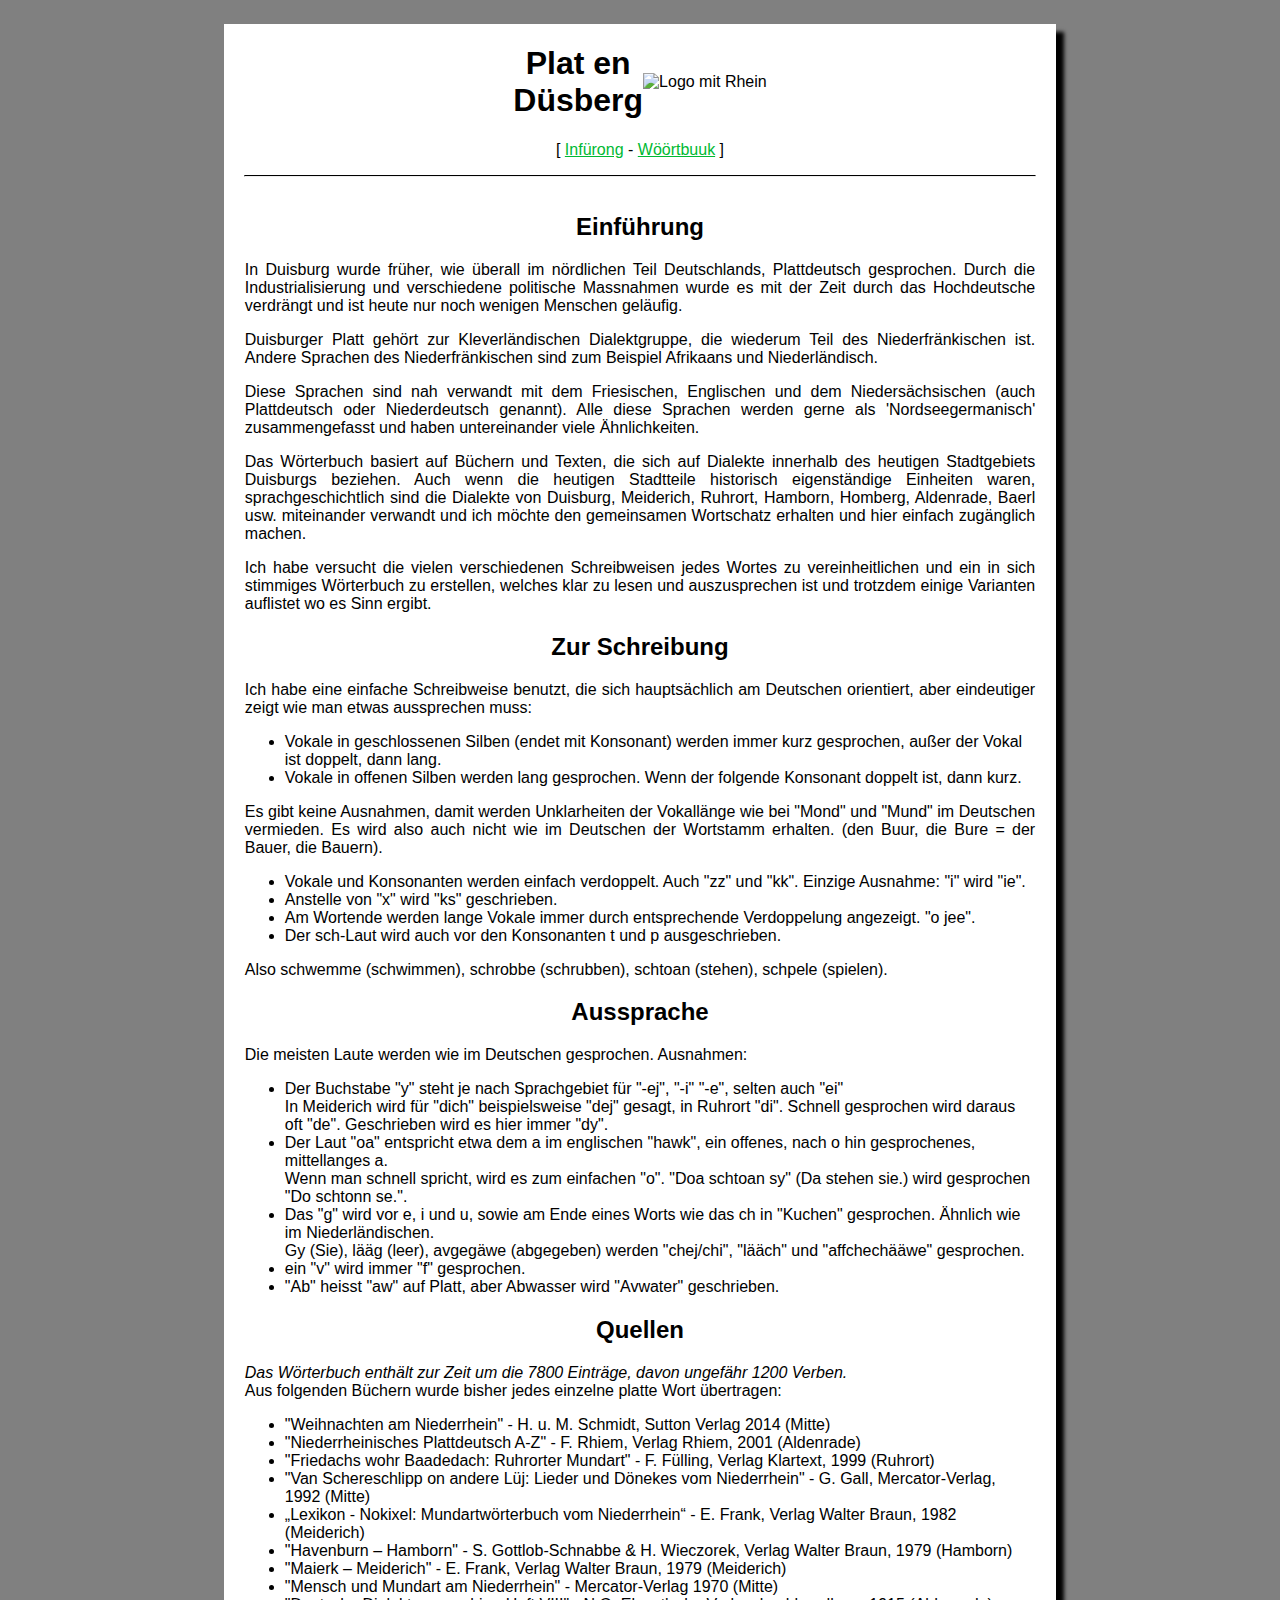
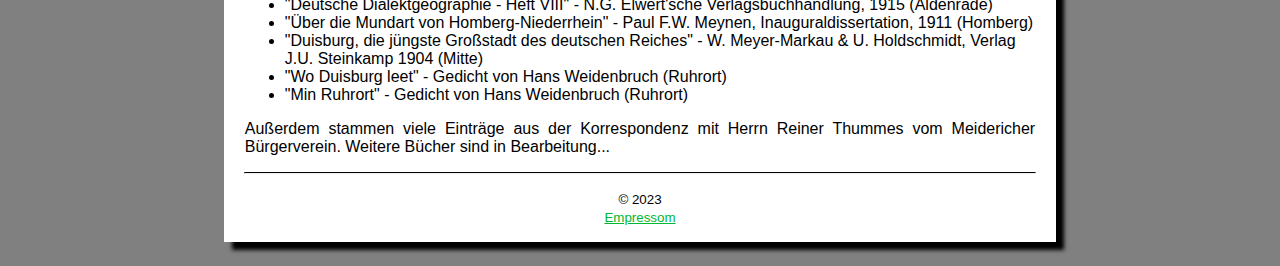
==== einfuehrung.html @ 6de9c8a3 "Add CSS styling for Tablet and Desktop" ====
<!doctype html>
<html lang="de">
<head>
	<meta charset="utf-8">
	<meta name="viewport" content="width=device-width, initial-scale=1.0">
	<title>Wörterbuch für Duisburger Platt - Wöörtbuuk vör Düsbergsch Plat</title>
	<meta name="description" content="ein Wörterbuch für die niederfränkischen Dialekte des Duisburger Stadtgebiets">
	<link href="css/style.css" rel="stylesheet">
</head>
<body>
	<header>
		<h1>Plat en<br>Düsberg</h1>
		<img src="gfx/rheinlogo.svg" alt="Logo mit Rhein">
	</header>
	<nav>
		[ <a href="einfuehrung.html">Infürong</a> - <a href="index.php">Wöörtbuuk</a> ]
	</nav>
	<hr>
	<main>
		<section>
			<article>
				<h2>Einführung</h2>
				<p>In Duisburg wurde früher, wie überall im nördlichen Teil Deutschlands, Plattdeutsch gesprochen.
				Durch die Industrialisierung und verschiedene politische Massnahmen wurde es mit der Zeit durch das Hochdeutsche 
				verdrängt und ist heute nur noch wenigen Menschen geläufig.</p>
				<p>Duisburger Platt gehört zur Kleverländischen Dialektgruppe, die wiederum Teil des Niederfränkischen ist. 
				Andere Sprachen des Niederfränkischen sind zum Beispiel Afrikaans und Niederländisch.</p>
				<p>Diese Sprachen sind nah verwandt mit dem Friesischen, Englischen und dem Niedersächsischen (auch Plattdeutsch oder Niederdeutsch genannt).
				Alle diese Sprachen werden gerne als 'Nordseegermanisch' zusammengefasst und haben untereinander viele Ähnlichkeiten.</p>
			</article>
			<article>
				<p>Das Wörterbuch basiert auf Büchern und Texten, die sich auf Dialekte innerhalb des heutigen Stadtgebiets Duisburgs beziehen.
				Auch wenn die heutigen Stadtteile historisch eigenständige Einheiten waren, sprachgeschichtlich sind die Dialekte 
				von Duisburg, Meiderich, Ruhrort, Hamborn, Homberg, Aldenrade, Baerl usw. miteinander verwandt und ich möchte den 
				gemeinsamen Wortschatz erhalten und hier einfach zugänglich machen.</p>
				<p>Ich habe versucht die vielen verschiedenen Schreibweisen jedes Wortes zu vereinheitlichen und ein in sich stimmiges Wörterbuch zu erstellen,
				welches klar zu lesen und auszusprechen ist und trotzdem einige Varianten auflistet wo es Sinn ergibt.</p>
			</article>
			<article>
				<h2>Zur Schreibung</h2>
				Ich habe eine einfache Schreibweise benutzt, die sich hauptsächlich am Deutschen orientiert, aber eindeutiger zeigt wie man etwas 
				aussprechen muss:
				<ul>
					<li>Vokale in geschlossenen Silben (endet mit Konsonant) werden immer kurz gesprochen, außer der Vokal ist doppelt, dann lang.</li>
					<li>Vokale in offenen Silben werden lang gesprochen. Wenn der folgende Konsonant doppelt ist, dann kurz.</li>
				</ul>	
				Es gibt keine Ausnahmen, damit werden Unklarheiten der Vokallänge wie bei "Mond" und "Mund" im Deutschen vermieden. 
				Es wird also auch nicht wie im Deutschen der Wortstamm erhalten. (den Buur, die Bure = der Bauer, die Bauern).
				<ul>
					<li>Vokale und Konsonanten werden einfach verdoppelt. Auch "zz" und "kk". Einzige Ausnahme: "i" wird "ie".</li>
					<li>Anstelle von "x" wird "ks" geschrieben.</li>
					<li>Am Wortende werden lange Vokale immer durch entsprechende Verdoppelung angezeigt. "o jee".</li>
					<li>Der sch-Laut wird auch vor den Konsonanten t und p ausgeschrieben.</li>	
				</ul>	
				Also schwemme (schwimmen), schrobbe (schrubben), schtoan (stehen), schpele (spielen).
			</article>		
			<article>
				<h2>Aussprache</h2>
				Die meisten Laute werden wie im Deutschen gesprochen. Ausnahmen:
				<ul>
					<li>Der Buchstabe "y" steht je nach Sprachgebiet für "-ej", "-i" "-e", selten auch "ei"<br>In Meiderich wird für 
					"dich" beispielsweise "dej" gesagt, in Ruhrort "di". Schnell gesprochen wird daraus oft "de". Geschrieben wird es hier immer "dy".</li>
					<li>Der Laut "oa" entspricht etwa dem a im englischen "hawk", ein offenes, nach o hin gesprochenes, mittellanges a.<br>
					Wenn man schnell spricht, wird es zum einfachen "o". "Doa schtoan sy" (Da stehen sie.) wird gesprochen "Do schtonn se.".</li>
					<li>Das "g" wird vor e, i und u, sowie am Ende eines Worts wie das ch in "Kuchen" gesprochen. Ähnlich wie im Niederländischen.<br>
					Gy (Sie), lääg (leer), avgegäwe (abgegeben) werden "chej/chi", "lääch" und "affchechääwe" gesprochen.</li>
					<li>ein "v" wird immer "f" gesprochen.</li>
					<li>"Ab" heisst "aw" auf Platt, aber Abwasser wird "Avwater" geschrieben.</li>
				</ul>
			</article>
			<article>
				<h2>Quellen</h2>
				<em>Das Wörterbuch enthält zur Zeit um die 7800 Einträge, davon ungefähr 1200 Verben.</em><br>
				Aus folgenden Büchern wurde bisher jedes einzelne platte Wort übertragen:
				<ul>
					<li>"Weihnachten am Niederrhein" - H. u. M. Schmidt, Sutton Verlag 2014 (Mitte)</li>
					<li>"Niederrheinisches Plattdeutsch A-Z" - F. Rhiem, Verlag Rhiem, 2001 (Aldenrade)</li>
					<li>"Friedachs wohr Baadedach: Ruhrorter Mundart" - F. Fülling, Verlag Klartext, 1999 (Ruhrort)</li>
					<li>"Van Schereschlipp on andere Lüj: Lieder und Dönekes vom Niederrhein" - G. Gall, Mercator-Verlag, 1992 (Mitte)</li>
					<li>„Lexikon - Nokixel: Mundartwörterbuch vom Niederrhein“ - E. Frank, Verlag Walter Braun, 1982 (Meiderich)</li>
					<li>"Havenburn – Hamborn" - S. Gottlob-Schnabbe & H. Wieczorek, Verlag Walter Braun, 1979 (Hamborn)</li>
					<li>"Maierk – Meiderich" - E. Frank, Verlag Walter Braun, 1979 (Meiderich)</li>
					<li>"Mensch und Mundart am Niederrhein" - Mercator-Verlag 1970 (Mitte)</li>
					<li>"Deutsche Dialektgeographie - Heft VIII" - N.G. Elwert'sche Verlagsbuchhandlung, 1915 (Aldenrade)</li>
					<li>"Über die Mundart von Homberg-Niederrhein" - Paul F.W. Meynen, Inauguraldissertation, 1911 (Homberg)</li>
					<li>"Duisburg, die jüngste Großstadt des deutschen Reiches" - W. Meyer-Markau & U. Holdschmidt, Verlag J.U. Steinkamp 1904 (Mitte)</li>
					<li>"Wo Duisburg leet" - Gedicht von Hans Weidenbruch (Ruhrort)</li>
					<li>"Min Ruhrort" - Gedicht von Hans Weidenbruch (Ruhrort)</li>
				</ul>
			</article>
			<article>
				Außerdem stammen viele Einträge aus der Korrespondenz mit Herrn Reiner Thummes vom Meidericher Bürgerverein. 
				Weitere Bücher sind in Bearbeitung...
			</article>
		</section>
	</main>
	<hr>
	<footer>
		<small>&copy; 2023<br><a href="impressum.html">Empressom</a></small>
	</footer>
</body>
</html>
---- css/style.css ----
a:link { 
	color: #00b933; 
}
a:visited { 
	color: #00b933; 
}
html {
	display: flex;
	justify-content: center;
}
body {
	background-color: white;
	color: black;
	font-family: sans-serif; 
	text-align: center;
	width: 95%;
	display: flex;
	flex-direction: column;
	align-items: center;
}
header { 
	display: flex; 
	justify-content: center;
	align-items: center;
}
hr {
	border-top: 1px solid black;
	margin-top: 1rem;
	margin-bottom: 1rem;
	width: 100%;
}
main {
	display: flex;
	flex-direction: column;
	
	align-items: center;
	width: 95%;
}
.buchstabenliste {
	font-size: 1.5rem;
}
main > table {
	text-align: left; 
	width: 100%; 
}
table tr:nth-Child(odd) { 
background-color: #f0f0f0; 
}
/* Gestaltung der Einführungsseite */
article { 
	text-align: justify; 
}
article h2 { 
	text-align: center; 
} 
article ul { 
	text-align: left; 
}
footer { 
	padding-bottom: 1rem; 
}
/* Tablet Gestaltung */
@media screen and (min-width: 600px) { 
	html {
		background-color: gray;
	}
	body {
		margin: 24px 48px;
		box-shadow: black 8px 8px 4px;
	}
	hr {
		width: 95%;
	}
	main > table {
		font-size: 1.2rem;
		width: 80%; 
	}
}
/* Desktop Gestaltung */
@media only screen and (min-width: 1280px) { 
    body {
		margin: 24px;
		width: 65%;
	}
	main > table {
		font-size: 1.4rem;	
	}
}
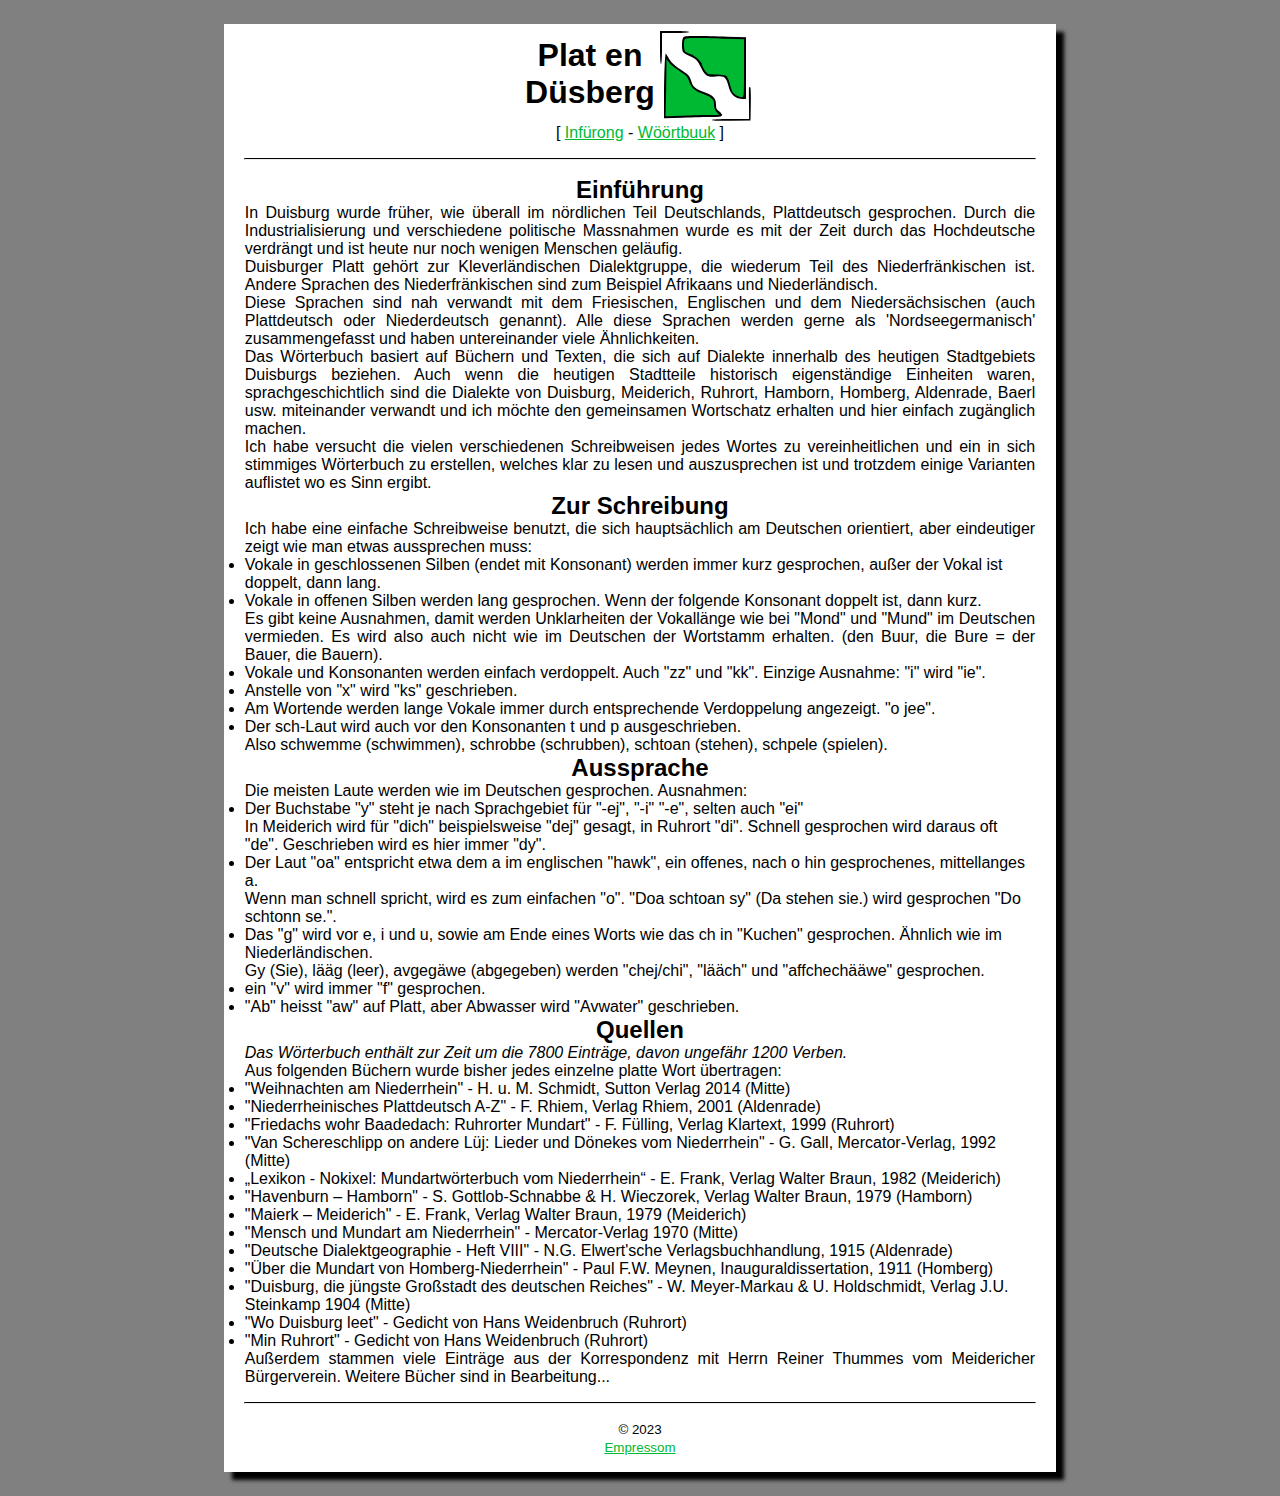
==== commit bfc496e4: "Refactoring pt1" ====
--- a/einfuehrung.html
+++ b/einfuehrung.html
@@ -5,12 +5,14 @@
 	<meta name="viewport" content="width=device-width, initial-scale=1.0">
 	<title>Wörterbuch für Duisburger Platt - Wöörtbuuk vör Düsbergsch Plat</title>
 	<meta name="description" content="ein Wörterbuch für die niederfränkischen Dialekte des Duisburger Stadtgebiets">
-	<link href="css/style.css" rel="stylesheet">
+	<link href="style/base.css" rel="stylesheet">
+	<link type="image/png" sizes="16x16" rel="icon" href="graphics/icons8-buch-3d-fluency-16.png">
+	<link type="image/png" sizes="32x32" rel="icon" href="graphics/icons8-buch-3d-fluency-32.png">
 </head>
 <body>
 	<header>
 		<h1>Plat en<br>Düsberg</h1>
-		<img src="gfx/rheinlogo.svg" alt="Logo mit Rhein">
+		<img src="graphics/rheinlogo.svg" alt="Logo mit Rhein">
 	</header>
 	<nav>
 		[ <a href="einfuehrung.html">Infürong</a> - <a href="index.php">Wöörtbuuk</a> ]
--- a/style/base.css
+++ b/style/base.css
@@ -0,0 +1,145 @@
+* {
+	margin: 0;
+	padding: 0;
+}
+a:link { 
+	color: #00b933; 
+}
+a:visited { 
+	color: #00b933; 
+}
+html {
+	display: flex;
+	justify-content: center;
+}
+body {
+	background-color: white;
+	color: black;
+	font-family: sans-serif; 
+	text-align: center;
+	width: 95%;
+	display: flex;
+	flex-direction: column;
+	align-items: center;
+}
+header { 
+	display: flex; 
+	justify-content: center;
+	align-items: center;
+}
+hr {
+	border-top: 1px solid black;
+	margin-top: 1rem;
+	margin-bottom: 1rem;
+	width: 100%;
+}
+main {
+	display: flex;
+	flex-direction: column;
+	gap: 12px;
+	align-items: center;
+	width: 95%;
+}
+form { 
+	font-size: 0;
+}
+.searchToggle {
+	margin: .5rem;	
+}
+.searchToggle input {
+	width: 0;
+	height: 0;
+	position: absolute;
+	left: -9999px;
+}
+.searchToggle input + label {
+	border: 1px solid #00b933;
+	font-size: 1.1rem;
+	padding: .2rem .6rem;
+}
+.searchToggle input + label:first-of-type {
+	border-radius: 4px 0 0 4px;
+	border-right: none;
+  }
+.searchToggle input + label:last-of-type {
+	border-radius: 0 4px 4px 0;
+  }
+.searchToggle input:checked + label {
+	background-color: #00b933;
+	color: white;
+}
+main input[type=text] {
+	border: 1px solid #00b933;
+	border-right: none;
+	border-radius: 4px 0 0 4px;
+	width: 22ch;
+	outline: none;
+	padding: .2rem .6rem;
+	font-size: 1.1rem;
+}
+main button {
+	border: 1px solid #00b933;
+	border-radius: 0 4px 4px 0;
+	border-left: none;
+	padding: .2rem .6rem;
+	background-color: #00b933;
+	font-size: 1.1rem;
+	color: white;
+}
+.langselector {
+	font-size: 1.2rem;
+}
+.letterselector {
+	font-size: 1.5rem;
+}
+/* Styling the results table */
+main > table {
+	text-align: left; 
+	width: 100%; 
+}
+td {
+	width: 50%;
+}
+tr:nth-Child(odd) { 
+	background-color: #f0f0f0; 
+}
+/* Styling the introductory page */
+article { 
+	text-align: justify; 
+}
+article h2 { 
+	text-align: center; 
+} 
+article ul { 
+	text-align: left; 
+}
+footer { 
+	padding-bottom: 1rem; 
+}
+/* Tablet specific styling */
+@media screen and (min-width: 600px) { 
+	html {
+		background-color: gray;
+	}
+	body {
+		margin: 24px 48px;
+		box-shadow: black 8px 8px 4px;
+	}
+	hr {
+		width: 95%;
+	}
+	main > table {
+		font-size: 1.2rem;
+		width: 80%; 
+	}
+}
+/* Desktop specific styling */
+@media only screen and (min-width: 1280px) { 
+    body {
+		margin: 24px;
+		width: 65%;
+	}
+	main > table {
+		font-size: 1.4rem;	
+	}
+}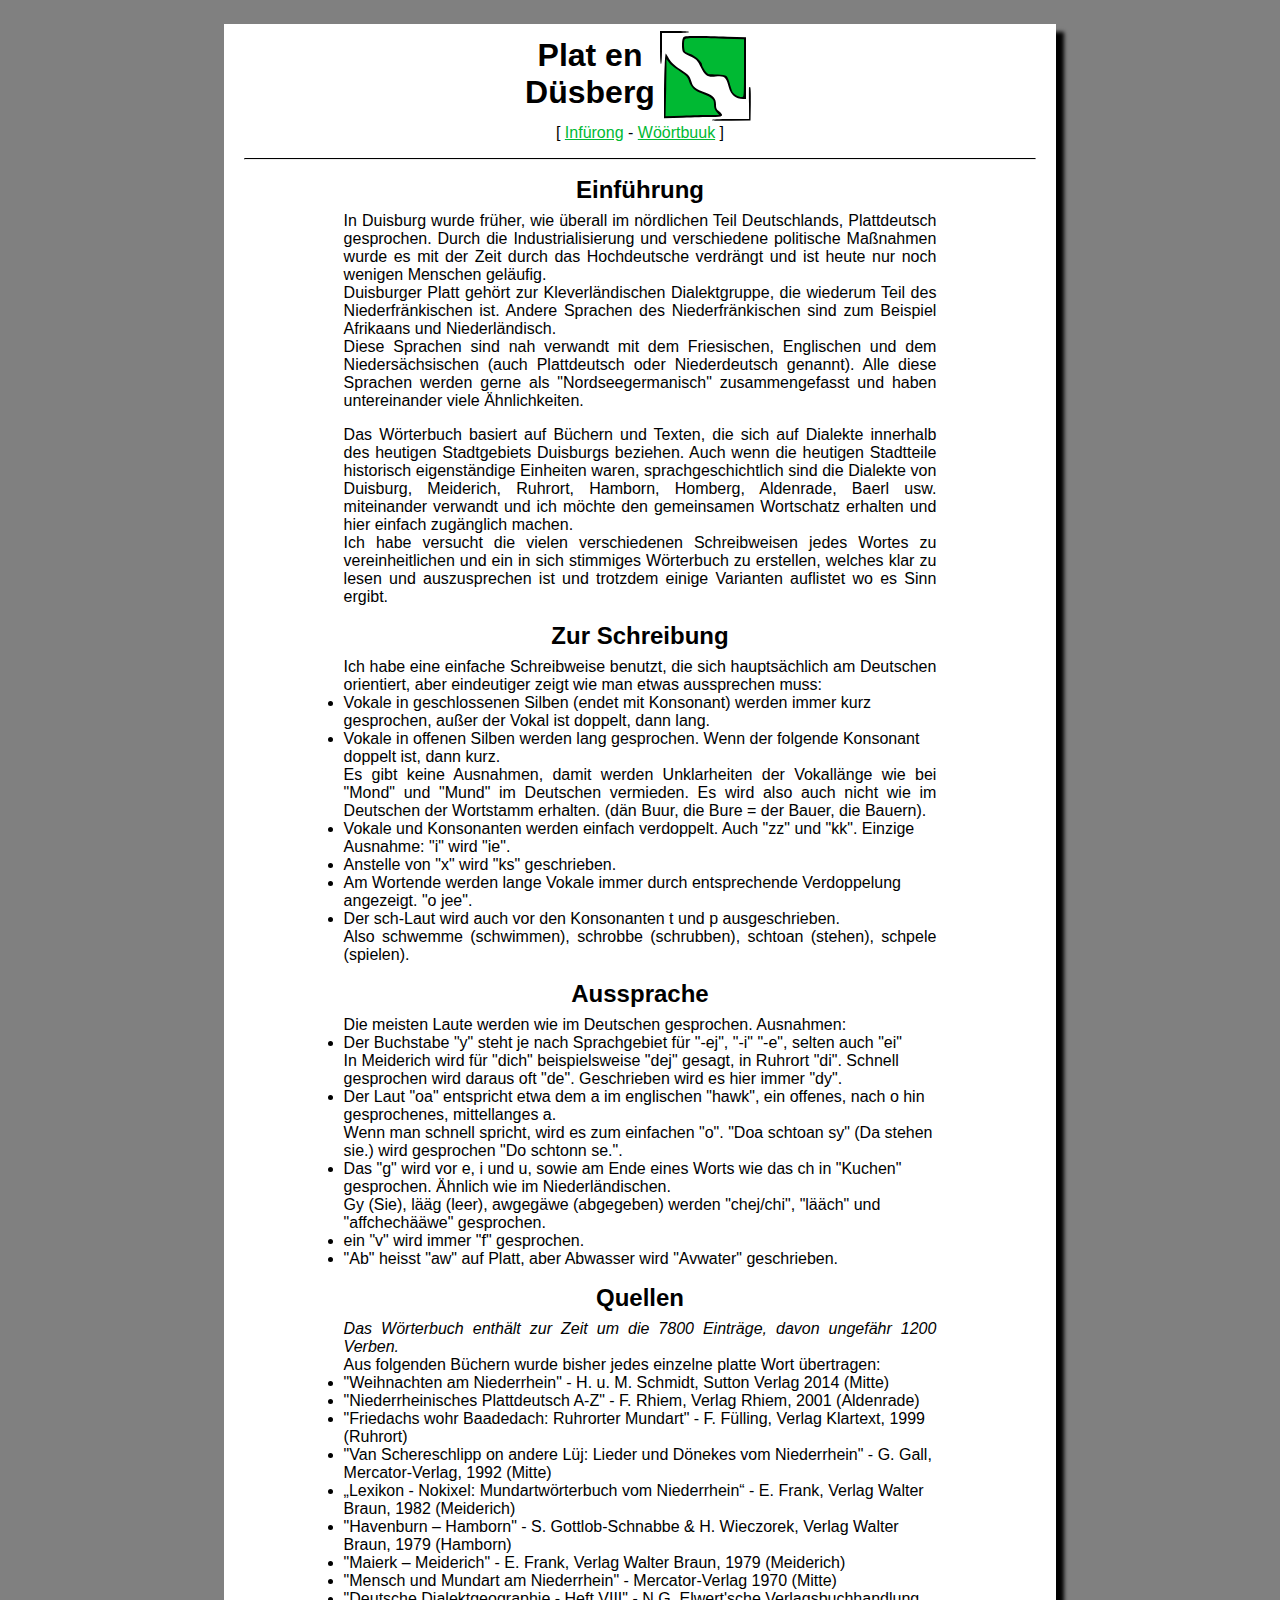
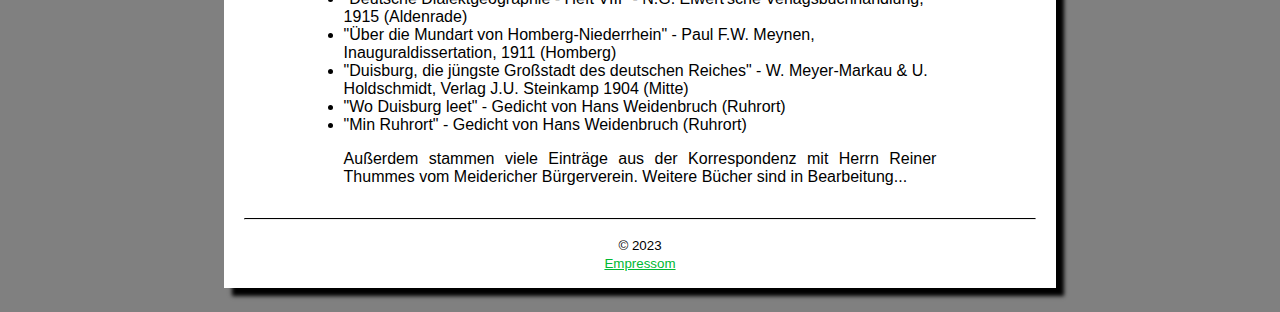
==== commit df0f050e: "Fix text width and headings in introduction" ====
--- a/einfuehrung.html
+++ b/einfuehrung.html
@@ -6,13 +6,13 @@
 	<title>Wörterbuch für Duisburger Platt - Wöörtbuuk vör Düsbergsch Plat</title>
 	<meta name="description" content="ein Wörterbuch für die niederfränkischen Dialekte des Duisburger Stadtgebiets">
 	<link href="style/base.css" rel="stylesheet">
-	<link type="image/png" sizes="16x16" rel="icon" href="graphics/icons8-buch-3d-fluency-16.png">
-	<link type="image/png" sizes="32x32" rel="icon" href="graphics/icons8-buch-3d-fluency-32.png">
+	<link type="image/png" sizes="16x16" rel="icon" href="images/icons8-buch-3d-fluency-16.png">
+	<link type="image/png" sizes="32x32" rel="icon" href="images/icons8-buch-3d-fluency-32.png">
 </head>
 <body>
 	<header>
 		<h1>Plat en<br>Düsberg</h1>
-		<img src="graphics/rheinlogo.svg" alt="Logo mit Rhein">
+		<img src="images/rheinlogo.svg" alt="Logo mit Rhein">
 	</header>
 	<nav>
 		[ <a href="einfuehrung.html">Infürong</a> - <a href="index.php">Wöörtbuuk</a> ]
@@ -23,12 +23,12 @@
 			<article>
 				<h2>Einführung</h2>
 				<p>In Duisburg wurde früher, wie überall im nördlichen Teil Deutschlands, Plattdeutsch gesprochen.
-				Durch die Industrialisierung und verschiedene politische Massnahmen wurde es mit der Zeit durch das Hochdeutsche 
+				Durch die Industrialisierung und verschiedene politische Maßnahmen wurde es mit der Zeit durch das Hochdeutsche 
 				verdrängt und ist heute nur noch wenigen Menschen geläufig.</p>
 				<p>Duisburger Platt gehört zur Kleverländischen Dialektgruppe, die wiederum Teil des Niederfränkischen ist. 
 				Andere Sprachen des Niederfränkischen sind zum Beispiel Afrikaans und Niederländisch.</p>
 				<p>Diese Sprachen sind nah verwandt mit dem Friesischen, Englischen und dem Niedersächsischen (auch Plattdeutsch oder Niederdeutsch genannt).
-				Alle diese Sprachen werden gerne als 'Nordseegermanisch' zusammengefasst und haben untereinander viele Ähnlichkeiten.</p>
+				Alle diese Sprachen werden gerne als "Nordseegermanisch" zusammengefasst und haben untereinander viele Ähnlichkeiten.</p>
 			</article>
 			<article>
 				<p>Das Wörterbuch basiert auf Büchern und Texten, die sich auf Dialekte innerhalb des heutigen Stadtgebiets Duisburgs beziehen.
@@ -47,7 +47,7 @@
 					<li>Vokale in offenen Silben werden lang gesprochen. Wenn der folgende Konsonant doppelt ist, dann kurz.</li>
 				</ul>	
 				Es gibt keine Ausnahmen, damit werden Unklarheiten der Vokallänge wie bei "Mond" und "Mund" im Deutschen vermieden. 
-				Es wird also auch nicht wie im Deutschen der Wortstamm erhalten. (den Buur, die Bure = der Bauer, die Bauern).
+				Es wird also auch nicht wie im Deutschen der Wortstamm erhalten. (dän Buur, die Bure = der Bauer, die Bauern).
 				<ul>
 					<li>Vokale und Konsonanten werden einfach verdoppelt. Auch "zz" und "kk". Einzige Ausnahme: "i" wird "ie".</li>
 					<li>Anstelle von "x" wird "ks" geschrieben.</li>
@@ -65,7 +65,7 @@
 					<li>Der Laut "oa" entspricht etwa dem a im englischen "hawk", ein offenes, nach o hin gesprochenes, mittellanges a.<br>
 					Wenn man schnell spricht, wird es zum einfachen "o". "Doa schtoan sy" (Da stehen sie.) wird gesprochen "Do schtonn se.".</li>
 					<li>Das "g" wird vor e, i und u, sowie am Ende eines Worts wie das ch in "Kuchen" gesprochen. Ähnlich wie im Niederländischen.<br>
-					Gy (Sie), lääg (leer), avgegäwe (abgegeben) werden "chej/chi", "lääch" und "affchechääwe" gesprochen.</li>
+					Gy (Sie), lääg (leer), awgegäwe (abgegeben) werden "chej/chi", "lääch" und "affchechääwe" gesprochen.</li>
 					<li>ein "v" wird immer "f" gesprochen.</li>
 					<li>"Ab" heisst "aw" auf Platt, aber Abwasser wird "Avwater" geschrieben.</li>
 				</ul>
--- a/style/base.css
+++ b/style/base.css
@@ -43,35 +43,8 @@
 form { 
 	font-size: 0;
 }
-.searchToggle {
-	margin: .5rem;	
-}
-.searchToggle input {
-	width: 0;
-	height: 0;
-	position: absolute;
-	left: -9999px;
-}
-.searchToggle input + label {
-	border: 1px solid #00b933;
-	font-size: 1.1rem;
-	padding: .2rem .6rem;
-}
-.searchToggle input + label:first-of-type {
-	border-radius: 4px 0 0 4px;
-	border-right: none;
-  }
-.searchToggle input + label:last-of-type {
-	border-radius: 0 4px 4px 0;
-  }
-.searchToggle input:checked + label {
-	background-color: #00b933;
-	color: white;
-}
 main input[type=text] {
 	border: 1px solid #00b933;
-	border-right: none;
-	border-radius: 4px 0 0 4px;
 	width: 22ch;
 	outline: none;
 	padding: .2rem .6rem;
@@ -79,7 +52,6 @@
 }
 main button {
 	border: 1px solid #00b933;
-	border-radius: 0 4px 4px 0;
 	border-left: none;
 	padding: .2rem .6rem;
 	background-color: #00b933;
@@ -106,9 +78,11 @@
 /* Styling the introductory page */
 article { 
 	text-align: justify; 
+	margin-bottom: 1rem;
 }
 article h2 { 
 	text-align: center; 
+	margin-bottom: .5rem;
 } 
 article ul { 
 	text-align: left; 
@@ -142,4 +116,7 @@
 	main > table {
 		font-size: 1.4rem;	
 	}
+	section {
+		width: 75%;
+	}
 }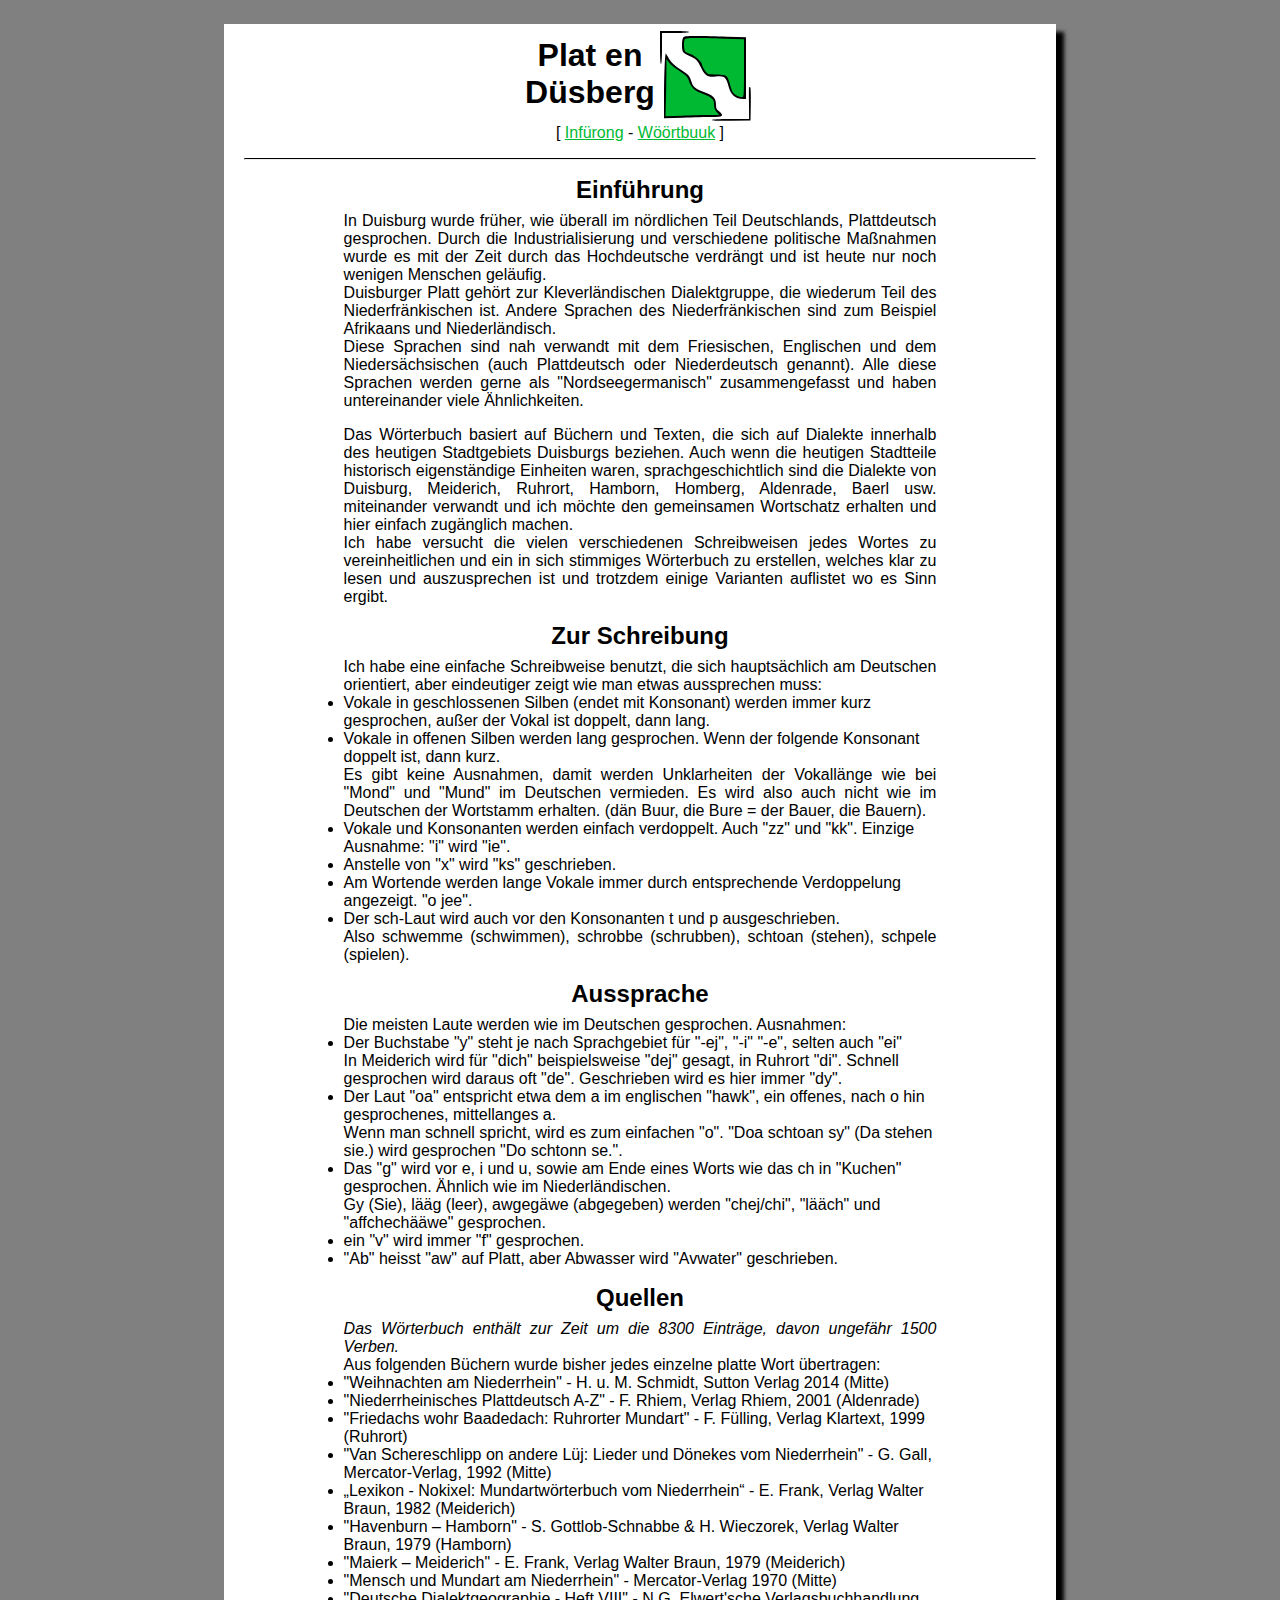
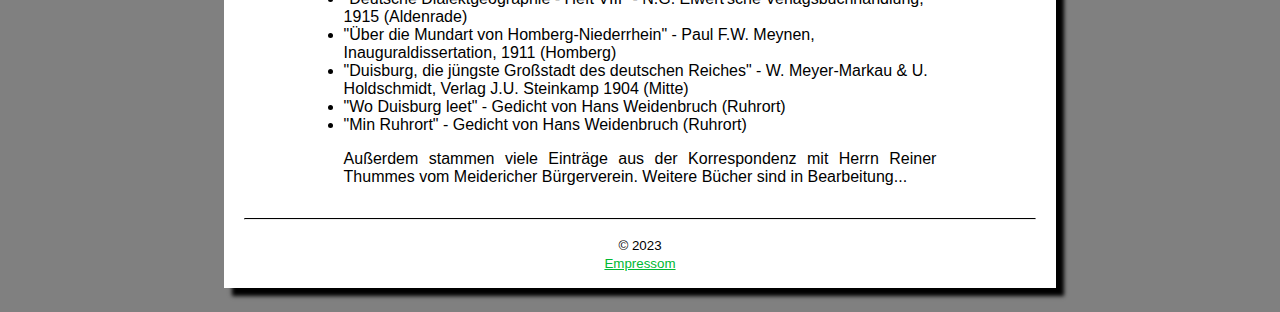
==== commit 098cafeb: "Update entry count in Einfuehrung.html" ====
--- a/einfuehrung.html
+++ b/einfuehrung.html
@@ -11,8 +11,10 @@
 </head>
 <body>
 	<header>
-		<h1>Plat en<br>Düsberg</h1>
-		<img src="images/rheinlogo.svg" alt="Logo mit Rhein">
+		<a href="/">
+			<h1>Plat en<br>Düsberg</h1>
+			<img src="images/rheinlogo.svg" alt="Logo mit Rhein">
+		</a>
 	</header>
 	<nav>
 		[ <a href="einfuehrung.html">Infürong</a> - <a href="index.php">Wöörtbuuk</a> ]
@@ -72,7 +74,7 @@
 			</article>
 			<article>
 				<h2>Quellen</h2>
-				<em>Das Wörterbuch enthält zur Zeit um die 7800 Einträge, davon ungefähr 1200 Verben.</em><br>
+				<em>Das Wörterbuch enthält zur Zeit um die 8300 Einträge, davon ungefähr 1500 Verben.</em><br>
 				Aus folgenden Büchern wurde bisher jedes einzelne platte Wort übertragen:
 				<ul>
 					<li>"Weihnachten am Niederrhein" - H. u. M. Schmidt, Sutton Verlag 2014 (Mitte)</li>
--- a/style/base.css
+++ b/style/base.css
@@ -22,10 +22,17 @@
 	flex-direction: column;
 	align-items: center;
 }
-header { 
+header a { 
 	display: flex; 
 	justify-content: center;
 	align-items: center;
+	text-decoration: none;
+}
+header a:link {
+	color: black;
+}
+header a:visited {
+	color: black;
 }
 hr {
 	border-top: 1px solid black;
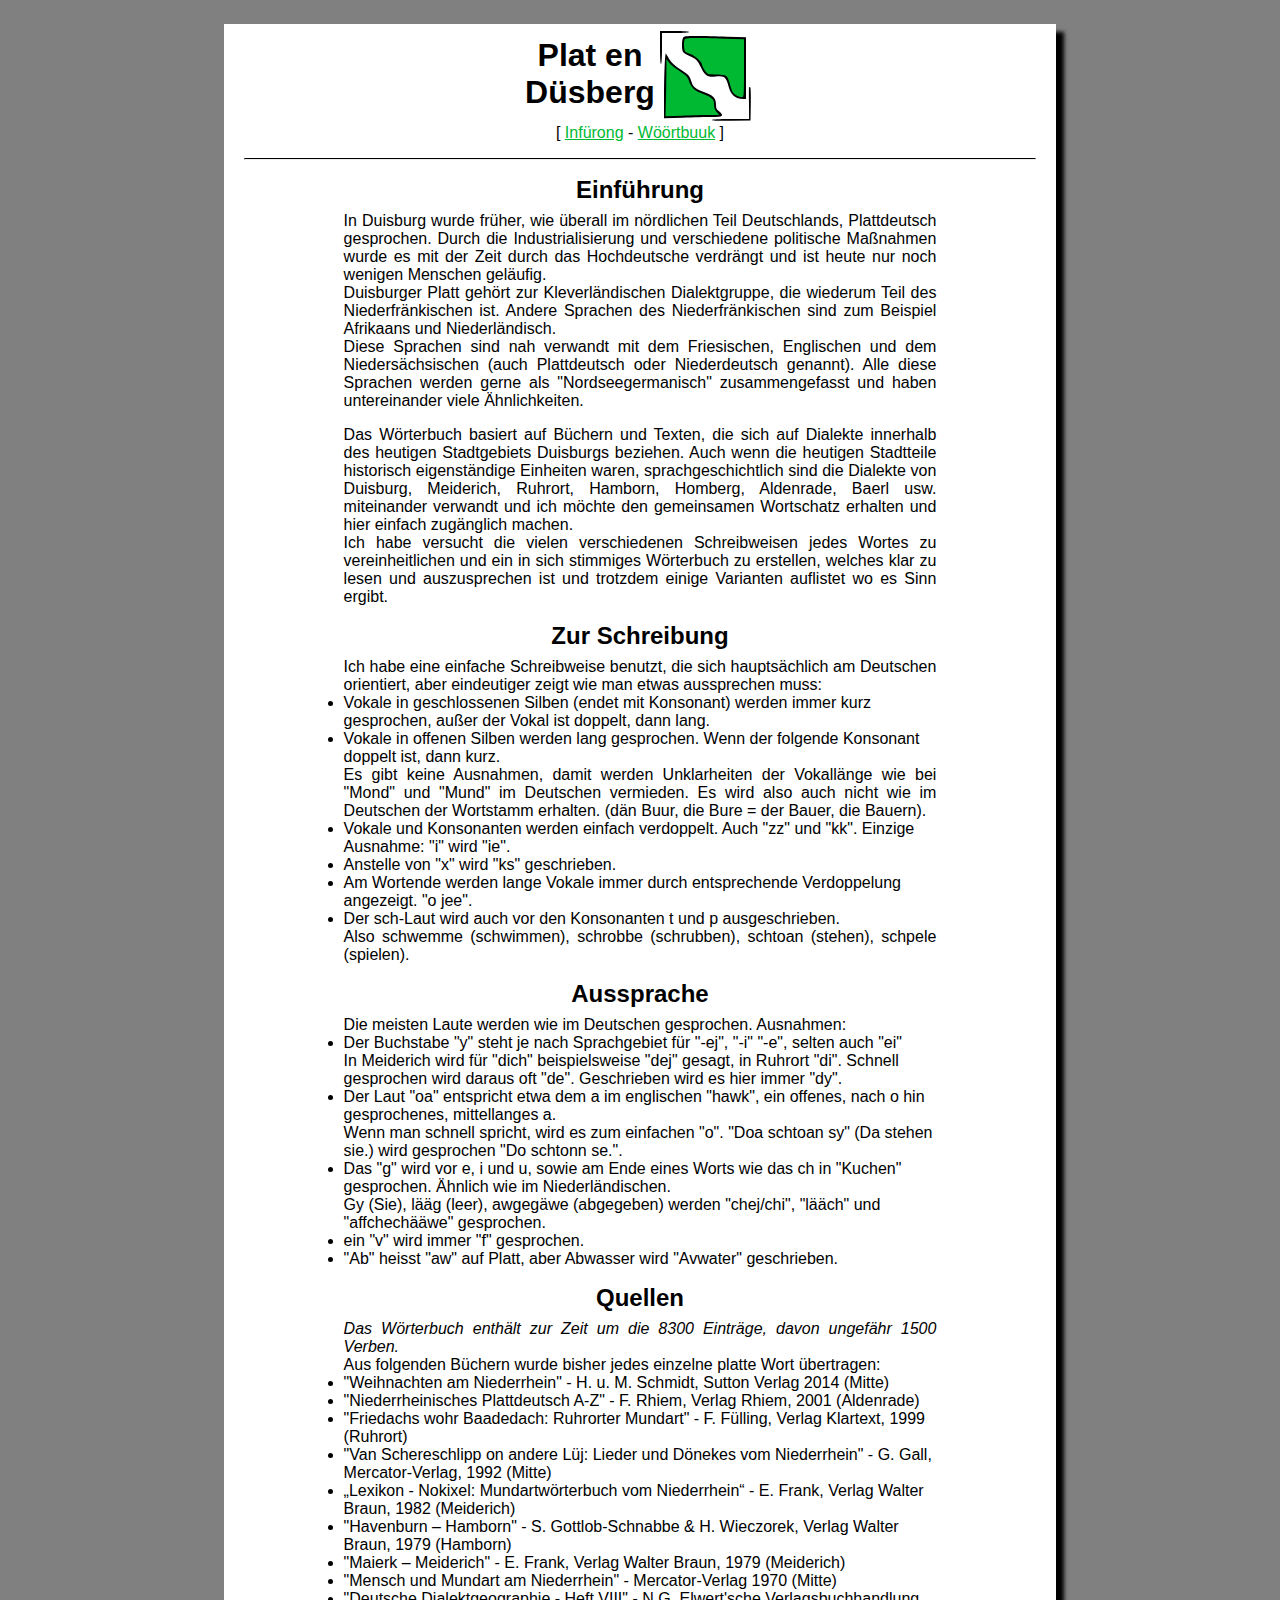
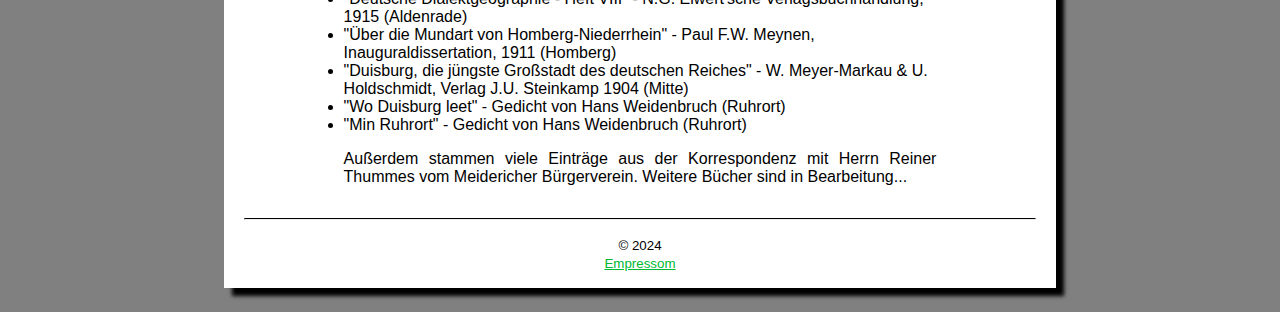
==== commit 018809cf: "Update date on all pages" ====
--- a/einfuehrung.html
+++ b/einfuehrung.html
@@ -100,7 +100,7 @@
 	</main>
 	<hr>
 	<footer>
-		<small>&copy; 2023<br><a href="impressum.html">Empressom</a></small>
+		<small>&copy; 2024<br><a href="impressum.html">Empressom</a></small>
 	</footer>
 </body>
 </html>